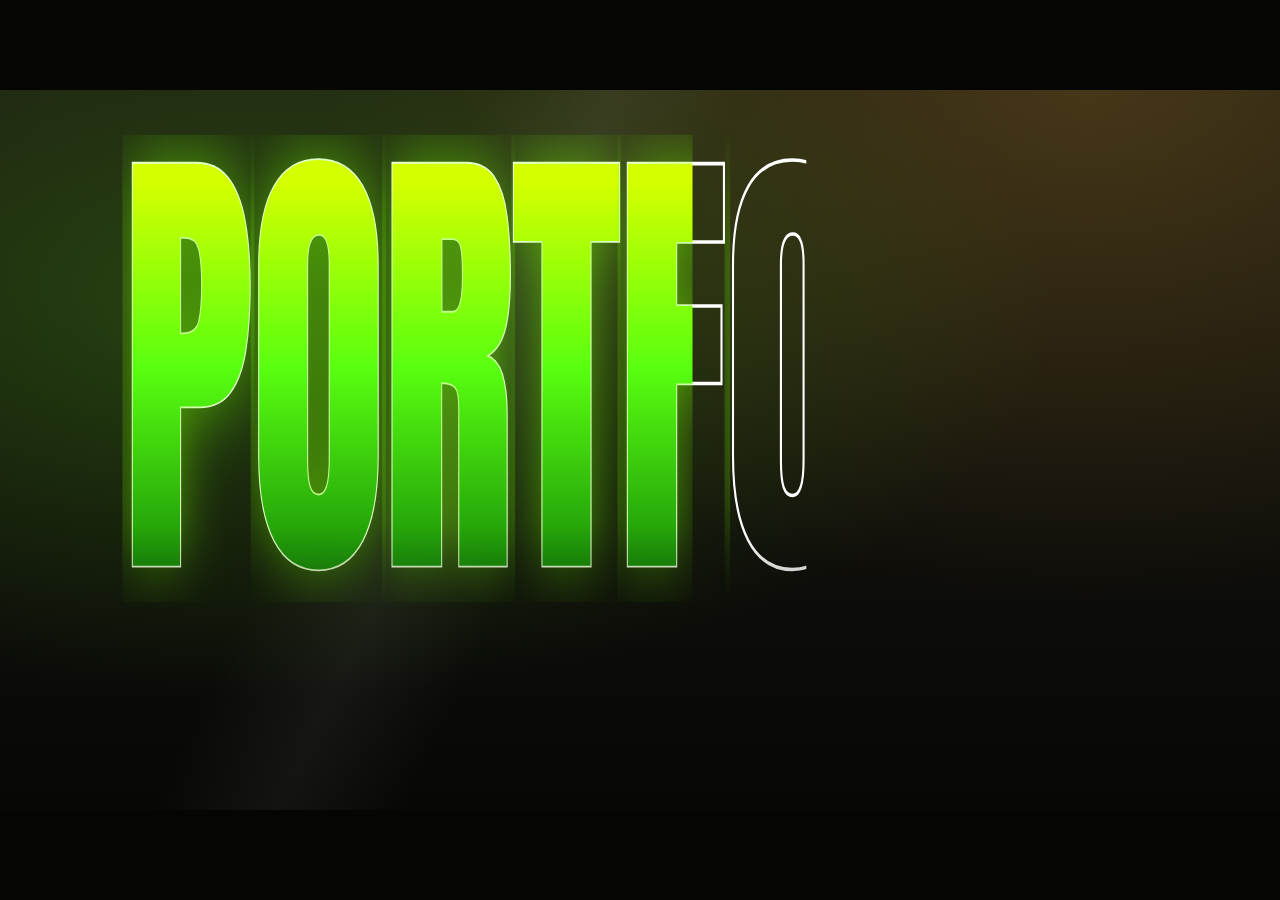
==== portfolio/index.html @ 60ff178d "Initial commit" ====
<!DOCTYPE html>
<html lang="en">
<head>
  <meta charset="UTF-8">
  <meta name="viewport" content="width=device-width, initial-scale=1">
  
  <!-- Primary SEO Meta Tags -->
  <title>Santhosh S | Video Editor &amp; Creative Content Creator</title>
  <meta name="title" content="Santhosh S | Video Editor &amp; Creative Content Creator">
  <meta name="description" content="Portfolio of Santhosh S — Professional Video Editor and Creative Content Creator with 2+ years experience specializing in cinematic wedding films, Instagram Reels, trailers, and event highlights.">
  <meta name="keywords" content="Santhosh S, Video Editor, Cinematic Wedding Films, Instagram Reels Editor, YouTube Shorts, Commercial Video Editing, Color Grading, DaVinci Resolve, Adobe Premiere Pro, After Effects, CapCut, Motion Graphics, Freelance Video Editor">
  <meta name="author" content="Santhosh S">
  <meta name="robots" content="index, follow, max-image-preview:large, max-snippet:-1, max-video-preview:-1">
  <meta name="theme-color" content="#b6ff00">
  <link rel="canonical" href="https://santhosh-editor.com/">

  <!-- Open Graph / Facebook / LinkedIn / WhatsApp -->
  <meta property="og:type" content="website">
  <meta property="og:url" content="https://santhosh-editor.com/">
  <meta property="og:title" content="Santhosh S | Video Editor &amp; Creative Content Creator">
  <meta property="og:description" content="Turning Ideas into Visual Stories. Cinematic wedding films, high-retention reels, and commercial video editing by Santhosh S.">
  <meta property="og:image" content="assets/person.png">
  <meta property="og:site_name" content="Santhosh S Portfolio">
  <meta property="og:locale" content="en_US">

  <!-- Twitter Card / X -->
  <meta name="twitter:card" content="summary_large_image">
  <meta name="twitter:url" content="https://santhosh-editor.com/">
  <meta name="twitter:title" content="Santhosh S | Video Editor &amp; Creative Content Creator">
  <meta name="twitter:description" content="Turning Ideas into Visual Stories. Cinematic wedding films, Instagram reels, and commercial video editing.">
  <meta name="twitter:image" content="assets/person.png">

  <!-- AI & Generative Search Readiness (GEO/AEO) -->
  <link rel="help" href="llms.txt" type="text/plain" title="LLM Information">

  <!-- Performance & Resource Hints -->
  <link rel="preconnect" href="https://fonts.googleapis.com">
  <link rel="preconnect" href="https://fonts.gstatic.com" crossorigin>
  <link href="https://fonts.googleapis.com/css2?family=Anton&family=Caveat:wght@500&display=swap" rel="stylesheet">
  <link rel="stylesheet" href="style.css">

  <!-- Schema.org JSON-LD Structured Data (E-E-A-T & Google Rich Results) -->
  <script type="application/ld+json">
  {
    "@context": "https://schema.org",
    "@graph": [
      {
        "@type": "Person",
        "@id": "https://santhosh-editor.com/#person",
        "name": "Santhosh S",
        "jobTitle": "Video Editor & Creative Content Creator",
        "description": "Professional video editor with 2+ years experience in cinematic wedding films, Instagram reels, promotional videos, and trailers.",
        "image": "https://santhosh-editor.com/assets/person.png",
        "email": "sandyyluvx007@gmail.com",
        "telephone": "+919042483864",
        "sameAs": [
          "https://instagram.com/sandyy._luvx"
        ],
        "knowsAbout": [
          "Cinematic Wedding Film Editing",
          "Instagram Reels & YouTube Shorts",
          "Color Grading & LUTs",
          "Audio Syncing & Sound Design",
          "Motion Graphics & VFX",
          "Adobe Premiere Pro",
          "Adobe After Effects",
          "CapCut",
          "Canva"
        ]
      },
      {
        "@type": "WebSite",
        "@id": "https://santhosh-editor.com/#website",
        "url": "https://santhosh-editor.com/",
        "name": "Santhosh S Portfolio",
        "publisher": {
          "@id": "https://santhosh-editor.com/#person"
        }
      },
      {
        "@type": "ProfessionalService",
        "@id": "https://santhosh-editor.com/#service",
        "name": "Santhosh S Video Editing Services",
        "provider": {
          "@id": "https://santhosh-editor.com/#person"
        },
        "serviceType": "Video Post-Production & Content Creation",
        "areaServed": "Worldwide",
        "hasOfferCatalog": {
          "@type": "OfferCatalog",
          "name": "Video Editing Services",
          "itemListElement": [
            {
              "@type": "Offer",
              "itemOffered": {
                "@type": "Service",
                "name": "Cinematic Wedding Film Editing"
              }
            },
            {
              "@type": "Offer",
              "itemOffered": {
                "@type": "Service",
                "name": "Instagram Reels & YouTube Shorts Editing"
              }
            },
            {
              "@type": "Offer",
              "itemOffered": {
                "@type": "Service",
                "name": "Trailer & Promotional Video Editing"
              }
            },
            {
              "@type": "Offer",
              "itemOffered": {
                "@type": "Service",
                "name": "Color Grading & Sound Design"
              }
            }
          ]
        }
      }
    ]
  }
  </script>
</head>
<body>
<div id="viewport"><div id="stage"><div id="cam">
  <div class="bg"></div>
  <div id="flash"></div>
  <div id="title"><div id="tw"></div></div>
  <div class="tag" id="t1">Video Editor</div><div class="tag" id="t2">&amp;</div><div class="tag" id="t3">Content Creator</div>
  <img id="me" src="assets/person.png" onerror="this.onerror=null;this.src='assets/person.svg'" alt="Santhosh S - Professional Video Editor &amp; Creative Content Creator" width="440" height="560">
  <div id="hi"></div><div id="name"></div>
  <div id="card"><div id="cardTitle"></div><div id="paper"></div></div>
  <div id="badge"><b>3+<small>years</small></b><span>Experience</span></div>
  <ul id="skills"></ul>
</div></div></div>
<div id="wipe"></div><div id="wipe2"></div>
<section id="page2" class="pg dk" data-w="ABOUT"><div class="col"><h2>About <em>Me</em></h2><div id="jl"></div></div>
<div class="col"><h2>Editing <em>Works</em></h2><div id="wg"></div><button id="allWorks" class="cta">View All My Edits <span class="ar">&rarr;</span></button></div></section>
<div id="gal"><div class="gh"><h2>My <em>Edits</em></h2><button id="gx" aria-label="Close Gallery">&times;</button></div><div id="gg"></div></div>

<!-- Hire Me Booking Form Modal -->
<div id="hireModal" class="hm-modal" aria-hidden="true" role="dialog" aria-labelledby="hmTitle">
  <div class="hm-backdrop" id="hmBackdrop"></div>
  <div class="hm-dialog">
    <button class="hm-close" id="hmClose" type="button" aria-label="Close Modal">&times;</button>
    <div class="hm-head">
      <span class="hm-pill">Available for Projects</span>
      <h2 id="hmTitle">Hire <em>Me</em></h2>
      <p class="hm-sub">Let's turn your vision into compelling visuals. Share your project details below to connect on WhatsApp.</p>
    </div>
    <form id="hireForm" class="hm-form" novalidate>
      <div class="hm-row">
        <div class="hm-grp">
          <label for="hmName">Full Name <span class="req">*</span></label>
          <input type="text" id="hmName" name="name" placeholder="Your Name" required autocomplete="name">
          <small class="hm-msg">Please enter your name</small>
        </div>
        <div class="hm-grp">
          <label for="hmPhone">Mobile Number <span class="req">*</span></label>
          <input type="tel" id="hmPhone" name="phone" placeholder="10-digit mobile number" required autocomplete="tel">
          <small class="hm-msg">Valid 10-digit mobile required</small>
        </div>
      </div>

      <div class="hm-row">
        <div class="hm-grp">
          <label for="hmWork">Type of Work <span class="req">*</span></label>
          <div class="hm-sel-wrap">
            <select id="hmWork" name="work" required>
              <option value="" disabled selected>Select project type...</option>
              <option value="Wedding Films">Wedding Films</option>
              <option value="Pre-Wedding Shoot">Pre-Wedding Shoot</option>
              <option value="Birthday Events">Birthday Events</option>
              <option value="Baby Shower">Baby Shower</option>
              <option value="Instagram Reels">Instagram Reels</option>
              <option value="Promotional Videos">Promotional Videos</option>
              <option value="YouTube Videos">YouTube Videos</option>
              <option value="Cinematic Trailers">Cinematic Trailers</option>
              <option value="Other">Other</option>
            </select>
          </div>
          <small class="hm-msg">Please select a type of work</small>
        </div>
        <div class="hm-grp">
          <label for="hmDate">Preferred Date</label>
          <input type="date" id="hmDate" name="date">
        </div>
      </div>

      <div class="hm-grp">
        <label for="hmLocation">Location</label>
        <input type="text" id="hmLocation" name="location" placeholder="City / Event Venue / Remote">
      </div>

      <div class="hm-grp">
        <label for="hmDetails">Shoot / Project Details <span class="req">*</span></label>
        <textarea id="hmDetails" name="details" rows="3" placeholder="Describe your requirements, footage length, vision, deadline, etc." required></textarea>
        <small class="hm-msg">Please share some shoot / project details</small>
      </div>

      <div class="hm-grp">
        <label for="hmExtra">Additional Requirements <span class="opt">(Optional)</span></label>
        <textarea id="hmExtra" name="extra" rows="2" placeholder="Specific background music, references, tone, or notes..."></textarea>
      </div>

      <button type="submit" id="hmSubmit" class="hm-submit">
        <svg class="hm-wa-ico" viewBox="0 0 24 24" width="22" height="22" fill="currentColor">
          <path d="M12.04 2C6.58 2 2.13 6.45 2.13 11.91C2.13 13.66 2.59 15.36 3.45 16.86L2.05 22L7.3 20.62C8.75 21.41 10.38 21.83 12.04 21.83C17.5 21.83 21.95 17.38 21.95 11.92C21.95 9.27 20.92 6.78 19.05 4.91C17.18 3.03 14.69 2 12.04 2M12.05 3.67C14.25 3.67 16.31 4.53 17.87 6.09C19.42 7.65 20.28 9.72 20.28 11.92C20.28 16.46 16.58 20.15 12.04 20.15C10.56 20.15 9.11 19.76 7.85 19L7.55 18.83L4.43 19.65L5.26 16.61L5.06 16.29C4.24 14.99 3.81 13.47 3.81 11.91C3.81 7.37 7.5 3.67 12.05 3.67M9.53 7.35C9.33 7.35 9 7.42 8.72 7.73C8.44 8.04 7.65 8.78 7.65 10.27C7.65 11.76 8.74 13.2 8.89 13.4C9.05 13.61 11 16.78 14.03 17.95C16.39 18.87 16.87 18.68 17.38 18.64C17.89 18.59 19.01 17.97 19.24 17.32C19.48 16.66 19.48 16.1 19.41 15.98C19.34 15.87 19.16 15.8 18.89 15.66C18.62 15.53 17.29 14.87 17.04 14.78C16.8 14.69 16.62 14.64 16.44 14.91C16.26 15.19 15.75 15.79 15.6 15.96C15.44 16.13 15.29 16.15 15.02 16.02C14.75 15.88 13.88 15.6 12.85 14.68C12.04 13.96 11.5 13.07 11.34 12.8C11.19 12.53 11.32 12.38 11.46 12.24C11.58 12.12 11.73 11.92 11.87 11.76C12.01 11.6 12.06 11.49 12.15 11.31C12.24 11.12 12.19 10.96 12.13 10.82C12.06 10.69 11.55 9.44 11.34 8.92C11.13 8.42 10.92 8.49 10.76 8.48C10.61 8.48 10.43 8.47 10.25 8.47C10.07 8.47 9.77 8.54 9.53 7.8Z"/>
        </svg>
        <span>SEND ENQUIRY</span>
      </button>
    </form>
  </div>
</div>
<button id="arrow" title="Next"><span>&#8595;</span></button>
<div id="dots"><i class="on"></i><i></i></div>
<script src="https://cdnjs.cloudflare.com/ajax/libs/gsap/3.12.5/gsap.min.js"></script>
<script src="script.js"></script>
</body>
</html>
---- portfolio/style.css ----
* {
  margin: 0;
  padding: 0;
  box-sizing: border-box
}

html,
body {
  background: #050504;
  color: #fff;
  overflow-x: hidden
}

body.lock {
  overflow: hidden;
  height: 100vh
}

#viewport {
  position: fixed;
  inset: 0;
  overflow: hidden;
  background: #050504
}

#stage {
  position: absolute;
  left: 0;
  top: 0;
  width: 1280px;
  height: 720px;
  transform-origin: 0 0;
  overflow: hidden
}

#cam {
  position: absolute;
  inset: 0;
  transform-origin: 50% 50%
}

#cam>* {
  position: absolute
}

.bg {
  inset: 0;
  background:
    linear-gradient(115deg, transparent 30%, rgba(255, 255, 255, .05) 38%, transparent 46%),
    radial-gradient(ellipse at 20% 30%, rgba(70, 160, 20, .35), transparent 55%),
    radial-gradient(ellipse at 85% 0%, rgba(120, 90, 30, .45), transparent 50%),
    linear-gradient(#1c1a12, #070706)
}

#flash {
  inset: 0;
  background: #e3141b;
  opacity: 0
}

#title {
  left: 0;
  top: 0;
  width: 1280px;
  height: 720px;
  -webkit-mask-image: linear-gradient(#000 60%, transparent 93%);
  mask-image: linear-gradient(#000 60%, transparent 93%)
}

#tw {
  position: absolute;
  left: 0;
  width: 1280px;
  display: flex;
  justify-content: center;
  white-space: nowrap
}

.l {
  position: relative;
  font-family: Anton, Impact, sans-serif;
  font-weight: 400;
  line-height: 1;
  font-size: 200px;
  margin: 0 -2px;
  clip-path: inset(0 100% 0 0)
}

.l::before {
  content: attr(data-l);
  position: absolute;
  left: 0;
  top: 0;
  color: transparent;
  -webkit-text-stroke: 2px #fff
}

.l i {
  position: relative;
  font-style: normal;
  display: block;
  clip-path: inset(0 100% 0 0);
  background: linear-gradient(#d4ff00 10%, #58ff10 50%, #168a08 95%);
  -webkit-background-clip: text;
  background-clip: text;
  color: transparent;
  filter: drop-shadow(0 0 22px rgba(120, 255, 0, .55))
}

#shine {
  position: absolute;
  top: -20%;
  left: -30%;
  width: 120px;
  height: 140%;
  background: linear-gradient(90deg, transparent, rgba(255, 255, 255, .9), transparent);
  transform: skewX(-20deg);
  mix-blend-mode: overlay;
  pointer-events: none
}

.tag {
  font: 400 36px "Times New Roman", serif;
  color: #eee;
  top: 46px;
  opacity: 0
}

#t1 {
  left: 180px
}

#t2 {
  left: 620px
}

#t3 {
  left: 828px
}

#me {
  left: 461px;
  bottom: -4px;
  height: 500px;
  opacity: 0;
  -webkit-mask-image: linear-gradient(#000 80%, transparent 100%);
  mask-image: linear-gradient(#000 80%, transparent 100%)
}

#hi {
  left: 250px;
  top: 308px;
  font: 500 38px Caveat, cursive;
  color: #fff
}

#name {
  left: 108px;
  top: 352px;
  font: 400 54px "Times New Roman", serif;
  color: #eaff5e;
  white-space: nowrap
}

#card {
  left: 28px;
  top: 428px;
  width: 555px;
  height: 225px;
  border-radius: 16px;
  opacity: 0;
  background: linear-gradient(135deg, rgba(150, 255, 40, .55), rgba(90, 170, 20, .35));
  border: 2px solid rgba(190, 255, 80, .6);
  backdrop-filter: blur(8px);
  box-shadow: 0 0 30px rgba(120, 255, 0, .25)
}

#cardTitle {
  position: absolute;
  left: 62px;
  top: 22px;
  font: 400 28px "Times New Roman", serif;
  color: #fff
}

#paper {
  position: absolute;
  left: 24px;
  top: 66px;
  width: 436px;
  height: 136px;
  background: #fff;
  color: #111;
  padding: 6px 8px;
  font: 400 11.5px/1.35 "Times New Roman", serif;
  transform-origin: left;
  opacity: 0
}

#badge {
  left: 770px;
  top: 190px;
  width: 166px;
  height: 76px;
  border-radius: 16px;
  display: flex;
  align-items: center;
  gap: 14px;
  padding: 0 18px;
  opacity: 0;
  background: linear-gradient(100deg, #fff 50%, #b6ff00);
  color: #111;
  box-shadow: 0 0 30px rgba(150, 255, 0, .6);
  font: 400 18px "Times New Roman", serif
}

#badge b {
  font-weight: 400;
  font-size: 28px;
  line-height: .9;
  text-align: center;
  padding-right: 12px;
  border-right: 1px solid #999
}

#badge small {
  display: block;
  font-size: 13px
}

#skills {
  left: 942px;
  top: 408px;
  list-style: none
}

#skills li {
  display: flex;
  align-items: center;
  gap: 14px;
  height: 51px;
  font: 400 21px "Times New Roman", serif;
  color: #fff
}

#skills li s {
  text-decoration: none;
  font-size: 30px;
  color: var(--c);
  text-shadow: 0 0 14px var(--c);
  opacity: 0;
  transform: scale(0) rotate(-90deg)
}

#wipe,
#wipe2 {
  position: fixed;
  left: -50vw;
  top: 100vh;
  width: 200vw;
  height: 200vh;
  border-radius: 50%;
  background: #b6ff00;
  z-index: 7;
  pointer-events: none;
  display: none
}

#wipe2 {
  background: #f6f6f8
}

.pg {
  --ln: 1;
  position: fixed;
  inset: 0;
  z-index: 6;
  background: radial-gradient(ellipse at 15% 20%, rgba(90, 200, 20, .28), transparent 55%), radial-gradient(ellipse at 92% 0%, rgba(120, 90, 30, .35), transparent 50%), radial-gradient(ellipse at 80% 100%, rgba(60, 160, 20, .2), transparent 50%), linear-gradient(115deg, transparent 30%, rgba(255, 255, 255, .04) 38%, transparent 46%), var(--bg);
  color: var(--fg);
  --bg: #0a0c07;
  --fg: #fff;
  --mut: #c2cab0;
  --ac: #b6ff00;
  display: none;
  gap: 5vw;
  padding: 9vh 7vw 12vh;
  overflow-y: auto
}

.pg .col {
  flex: 1;
  min-width: 0
}

.pg h2 {
  font: 400 clamp(40px, 6vw, 86px)/1 Anton, sans-serif;
  text-transform: uppercase;
  margin-bottom: 4vh
}

.pg em {
  font-style: normal;
  color: var(--ac)
}

.tl {
  list-style: none;
  position: relative;
  padding-left: 36px
}

.tl::before {
  content: "";
  position: absolute;
  left: 8px;
  top: 6px;
  bottom: 6px;
  width: 3px;
  background: linear-gradient(#b6ff00, var(--ac));
  transform-origin: top;
  transform: scaleY(var(--ln, 1))
}

.tl li {
  position: relative;
  margin-bottom: 3.4vh
}

.tl li::before {
  content: "";
  position: absolute;
  left: -36px;
  top: 6px;
  width: 19px;
  height: 19px;
  border-radius: 50%;
  background: #b6ff00;
  box-shadow: 0 0 14px #7dff00
}

.tl b {
  font: 400 26px Anton, sans-serif;
  color: var(--ac)
}

.tl h3 {
  font: 400 24px "Times New Roman", serif
}

.tl p {
  font: 15px/1.5 "Times New Roman", serif;
  color: var(--mut);
  max-width: 440px
}

#wg {
  display: grid;
  grid-template-columns: 1fr 1fr;
  gap: 18px
}

#wg .card {
  aspect-ratio: 16/10
}

#arrow {
  position: fixed;
  left: 50%;
  bottom: 22px;
  margin-left: -28px;
  width: 56px;
  height: 56px;
  border-radius: 50%;
  border: 2px solid #b6ff00;
  background: rgba(0, 0, 0, .35);
  color: #b6ff00;
  font-size: 26px;
  cursor: pointer;
  z-index: 9;
  opacity: 0;
  backdrop-filter: blur(6px);
  animation: bob 1.6s ease-in-out infinite
}

body.lt #arrow {
  border-color: #111;
  color: #111;
  background: rgba(255, 255, 255, .7)
}

body.last #arrow span {
  display: inline-block;
  transform: rotate(180deg)
}

@keyframes bob {
  50% {
    translate: 0 -8px
  }
}

#dots {
  position: fixed;
  right: 22px;
  top: 50%;
  transform: translateY(-50%);
  z-index: 9;
  display: flex;
  flex-direction: column;
  gap: 12px;
  opacity: 0
}

#dots i {
  width: 11px;
  height: 11px;
  border-radius: 50%;
  border: 2px solid #b6ff00;
  cursor: pointer
}

#dots i.on {
  background: #b6ff00
}

body.lt #dots i {
  border-color: #111
}

body.lt #dots i.on {
  background: #111
}

@media(max-width:800px) {
  .pg {
    flex-direction: column
  }

  #wg {
    grid-template-columns: 1fr
  }
}

.pg.dk {
  --bg: #0a0c07;
  --fg: #fff;
  --mut: #aeb5a0;
  --ac: #b6ff00
}

.pg .col {
  display: flex;
  flex-direction: column
}

.g3,
.steps {
  display: grid;
  gap: 18px
}

.g3 {
  grid-template-columns: repeat(3, 1fr)
}

.steps {
  grid-template-columns: repeat(5, 1fr)
}

.box {
  padding: 22px;
  border-radius: 16px;
  border: 1px solid rgba(128, 128, 128, .3);
  background: rgba(128, 128, 128, .08);
  margin-bottom: 14px
}

.g3 .box,
.steps .box {
  margin: 0
}

.box h3 {
  font: 400 24px "Times New Roman", serif;
  margin: 8px 0
}

.box p {
  font: 15px/1.5 "Times New Roman", serif;
  color: var(--mut)
}

.box s {
  text-decoration: none;
  color: var(--ac);
  font-size: 28px
}

.box b {
  font: 400 50px Anton, sans-serif;
  color: var(--ac)
}

.q {
  font-style: italic;
  font-size: 18px !important
}

.stats {
  display: flex;
  gap: 4vw;
  margin-top: 4vh;
  flex-wrap: wrap
}

.stats div {
  font: 400 clamp(36px, 5vw, 64px) Anton, sans-serif;
  color: var(--ac)
}

.stats small {
  display: block;
  font: 16px "Times New Roman", serif;
  color: var(--mut)
}

.bar {
  margin-bottom: 18px;
  font: 19px "Times New Roman", serif
}

.bar u {
  display: block;
  height: 8px;
  border-radius: 8px;
  background: rgba(128, 128, 128, .25);
  margin-top: 6px;
  overflow: hidden
}

.bar i {
  display: block;
  height: 100%;
  background: linear-gradient(90deg, #b6ff00, var(--ac));
  transform-origin: left;
  border-radius: 8px
}

.chips {
  display: flex;
  flex-wrap: wrap;
  gap: 10px;
  margin-bottom: 4vh
}

.chips span {
  padding: 8px 16px;
  border-radius: 30px;
  border: 1px solid var(--ac);
  font: 17px "Times New Roman", serif
}

.big {
  font: 400 clamp(28px, 5vw, 64px) Anton, sans-serif;
  color: var(--ac);
  text-decoration: none;
  word-break: break-all;
  margin-bottom: 10px
}

.pg .info {
  font: 20px "Times New Roman", serif;
  color: var(--mut);
  margin-bottom: 4vh
}

.cta {
  display: inline-block;
  padding: 14px 28px;
  border-radius: 40px;
  background: #b6ff00;
  color: #111;
  font: 20px "Times New Roman", serif;
  text-decoration: none;
  margin: 0 12px 12px 0
}

.cta.o {
  background: none;
  color: var(--fg);
  border: 2px solid var(--ac)
}

@media(max-width:800px) {

  .g3,
  .steps {
    grid-template-columns: 1fr
  }
}

.ab {
  font: 19px/1.6 "Times New Roman", serif;
  color: var(--mut);
  margin-bottom: 16px;
  max-width: 560px
}

.ab b {
  color: var(--ac)
}

.box ul {
  list-style: none;
  margin-top: 12px
}

.sk {
  display: flex;
  gap: 10px;
  align-items: center;
  font: 16px/1.3 "Times New Roman", serif;
  margin: 9px 0
}

.sk span {
  font-size: 20px;
  width: 26px;
  text-align: center
}

.logos {
  display: grid;
  grid-template-columns: repeat(2, 1fr);
  gap: 20px
}

.logos .box {
  margin: 0;
  text-align: center;
  padding: 26px 16px;
  display: flex;
  flex-direction: column;
  align-items: center;
  justify-content: center;
  aspect-ratio: 1/1
}

.logos .box h3 {
  font: 400 18px "Times New Roman", serif;
  margin: 12px 0 0;
  color: #f2f5ea
}

.logo svg {
  width: 86px;
  height: 86px;
  filter: drop-shadow(0 8px 18px rgba(0, 0, 0, .3))
}

.role {
  font: 400 30px "Times New Roman", serif;
  color: var(--ac);
  margin-bottom: 2vh
}

.pts {
  list-style: none
}

.pts li {
  font: 17px/1.5 "Times New Roman", serif
}

.steps {
  grid-template-columns: repeat(auto-fit, minmax(210px, 1fr))
}

.pg .info {
  max-width: 760px
}

.pg h2.tagh {
  font-size: clamp(28px, 4vw, 56px);
  margin: 2vh 0 0
}

.cta {
  align-self: flex-start
}

button.cta {
  border: 0;
  cursor: pointer;
  margin-top: 3vh
}

.sg {
  font: 400 22px Anton, sans-serif;
  letter-spacing: 1px;
  color: var(--ac);
  margin: 1.4vh 0 0.8vh;
  display: flex;
  align-items: center;
  gap: 10px;
  text-shadow: 0 0 14px rgba(182, 255, 0, .35)
}

.sg .sgi {
  font-size: 22px
}

.skills-wrap {
  display: flex;
  flex-direction: column;
  gap: 1.6vh
}

.skill-group {
  position: relative
}

.chips.sm {
  display: flex;
  flex-wrap: wrap;
  gap: 8px 10px;
  margin-bottom: 1.5vh
}

.chips.sm span {
  display: inline-flex;
  align-items: center;
  gap: 7px;
  font-size: 13.5px;
  font-family: "Times New Roman", serif;
  padding: 6px 14px;
  border-radius: 22px;
  border: 1px solid rgba(182, 255, 0, .35);
  background: rgba(182, 255, 0, .08);
  color: #f4fae6;
  backdrop-filter: blur(6px);
  box-shadow: 0 2px 8px rgba(0, 0, 0, .25);
  transition: all .25s ease;
  line-height: 1.2;
  white-space: nowrap
}

.chips.sm span:hover {
  background: #b6ff00;
  color: #050504;
  border-color: #b6ff00;
  box-shadow: 0 0 18px rgba(182, 255, 0, .7);
  transform: translateY(-2px)
}

.chips.sm span .ci {
  font-style: normal;
  font-size: 14px
}

.logo img {
  width: 96px;
  height: 96px;
  object-fit: contain
}

.logos .box {
  padding: 24px 16px
}

.pl {
  list-style: none
}

.pl li {
  position: relative;
  padding-left: 20px;
  font: 15px/1.45 "Times New Roman", serif;
  margin: 7px 0
}

.pl li::before {
  content: "✦";
  position: absolute;
  left: 0;
  color: var(--ac)
}

.ap {
  display: flex;
  gap: 16px;
  align-items: center;
  padding: 14px 18px
}

.ap b {
  font-size: 36px
}

.ap h3 {
  margin: 0;
  font-size: 20px
}

.ap p {
  font-size: 14px
}

.tight {
  gap: 3vw;
  padding: 7vh 5vw 11vh
}

.tight h2 {
  font-size: clamp(28px, 3.3vw, 50px);
  margin-bottom: 2.5vh
}

.tight .big {
  font-size: clamp(18px, 2.2vw, 30px)
}

.tight .info {
  font-size: 16px;
  margin-bottom: 2vh
}

.tight .cta {
  padding: 10px 18px;
  font-size: 17px;
  margin: 0 8px 8px 0
}

.tight .stats {
  margin-top: 1vh
}

.tg {
  font: 400 24px Anton, sans-serif;
  color: var(--ac);
  margin-top: 1vh
}

/* ==========================================================================
   MY EDITS OVERLAY GALLERY (#gal)
   ========================================================================== */
#gal {
  position: fixed;
  inset: 0;
  z-index: 20;
  background: radial-gradient(ellipse at 20% 10%, rgba(90, 200, 20, .22), transparent 55%), rgba(8, 10, 6, .98);
  color: #fff;
  display: none;
  overflow-y: auto;
  padding: 6vh 6vw
}

#gal .gh {
  display: flex;
  align-items: center;
  justify-content: space-between;
  margin-bottom: 4vh;
  max-width: 1380px;
  margin-left: auto;
  margin-right: auto;
  width: 100%
}

#gal h2 {
  font: 400 clamp(36px, 5vw, 64px) Anton, sans-serif;
  text-transform: uppercase;
  margin: 0
}

#gal em {
  font-style: normal;
  color: #b6ff00
}

#gx {
  width: 48px;
  height: 48px;
  border-radius: 50%;
  border: 2px solid #b6ff00;
  background: none;
  color: #b6ff00;
  font-size: 24px;
  cursor: pointer;
  transition: .3s;
  display: grid;
  place-items: center;
  line-height: 1
}

#gx:hover {
  transform: rotate(90deg);
  background: #b6ff00;
  color: #111;
  box-shadow: 0 0 20px #b6ff00
}

/* Balanced 4-Column Grid on Desktop */
#gg {
  display: grid;
  grid-template-columns: repeat(4, 1fr);
  gap: 22px;
  align-items: start;
  max-width: 1380px;
  margin: 0 auto
}

@media(max-width:1100px) {
  #gg {
    grid-template-columns: repeat(2, 1fr);
    gap: 18px
  }
}

@media(max-width:640px) {
  #gg {
    grid-template-columns: 1fr;
    gap: 18px
  }
}

.gal-sec-title {
  grid-column: 1/-1;
  font: 400 22px Anton, sans-serif;
  color: var(--ac);
  letter-spacing: 1.5px;
  text-transform: uppercase;
  margin: 24px 0 6px;
  display: flex;
  align-items: center;
  gap: 12px;
  opacity: .95;
  text-shadow: 0 0 14px rgba(182, 255, 0, .35)
}

.gal-sec-title:first-child {
  margin-top: 0
}

.gal-sec-title::after {
  content: "";
  flex: 1;
  height: 1px;
  background: linear-gradient(90deg, rgba(182, 255, 0, .45), transparent 80%)
}

/* Modern Gallery Cards */
.card {
  position: relative;
  border-radius: 18px;
  overflow: hidden;
  background: #0d1109;
  cursor: pointer;
  box-shadow: 0 10px 30px rgba(0, 0, 0, .4);
  border: 1px solid rgba(190, 255, 80, .35);
  transition: transform .35s ease, box-shadow .35s ease, border-color .35s ease;
  display: flex;
  flex-direction: column
}

.card:hover {
  transform: translateY(-5px);
  border-color: #b6ff00;
  box-shadow: 0 16px 40px rgba(0, 0, 0, .6), 0 0 32px rgba(182, 255, 0, .35)
}

.card::after {
  display: none !important
}

/* Portrait Cards: 9:16 aspect ratio, span 1 on desktop (4 columns) */
#gal .card.orientation-portrait,
#gal .card.v {
  grid-column: span 1;
  aspect-ratio: 9/16;
  min-height: 420px;
}

/* Landscape Cards: 16:9 aspect ratio, span 2 on desktop (4 columns) */
#gal .card.orientation-landscape,
#gal .card.h {
  grid-column: span 2;
  aspect-ratio: 16/9;
  min-height: 240px;
}

/* Square Cards: 1:1 aspect ratio, span 1 */
#gal .card.orientation-square,
#gal .card.sq {
  grid-column: span 1;
  aspect-ratio: 1/1;
}

/* Tablet adjustments */
@media(max-width:1100px) {

  #gal .card.orientation-portrait,
  #gal .card.v {
    grid-column: span 1;
    min-height: 360px
  }

  #gal .card.orientation-landscape,
  #gal .card.h {
    grid-column: span 2;
    min-height: 260px
  }
}

/* Mobile adjustments */
@media(max-width:640px) {

  #gal .card.orientation-portrait,
  #gal .card.v {
    grid-column: span 1;
    width: 100%;
    max-width: 360px;
    margin: 0 auto;
    min-height: 480px
  }

  #gal .card.orientation-landscape,
  #gal .card.h {
    grid-column: span 1;
    width: 100%;
    min-height: 220px
  }
}

/* Media inside cards */
.card video {
  width: 100%;
  height: 100%;
  object-fit: cover;
  background: #000;
  display: block
}

.card.on video {
  object-fit: contain
}

.card iframe {
  position: absolute;
  inset: 0;
  width: 100%;
  height: 100%;
  border: 0
}

.card img {
  width: 100%;
  height: 100%;
  object-fit: cover;
  display: block
}

.card .ph {
  position: absolute;
  inset: 0;
  display: flex;
  flex-direction: column;
  align-items: center;
  justify-content: center;
  color: #b6ff00;
  font: 16px "Times New Roman", serif;
  text-align: center;
  padding: 16px;
  background: radial-gradient(ellipse at center, rgba(182, 255, 0, .12), transparent 70%), #0e130a
}

.card .ph small {
  color: #aeb5a0;
  margin-top: 6px;
  font-size: 13px
}

/* Play button overlay */
.card .play-btn {
  position: absolute;
  top: 50%;
  left: 50%;
  transform: translate(-50%, -50%);
  width: 54px;
  height: 54px;
  border-radius: 50%;
  background: rgba(8, 10, 6, .7);
  border: 2px solid #b6ff00;
  display: flex;
  align-items: center;
  justify-content: center;
  box-shadow: 0 0 20px rgba(182, 255, 0, .45);
  backdrop-filter: blur(6px);
  transition: all .3s ease;
  pointer-events: none;
  z-index: 3
}

.card .play-btn svg {
  width: 22px;
  height: 22px;
  fill: #b6ff00;
  margin-left: 2px
}

.card:hover .play-btn {
  transform: translate(-50%, -50%) scale(1.15);
  background: #b6ff00;
  box-shadow: 0 0 30px rgba(182, 255, 0, .85)
}

.card:hover .play-btn svg {
  fill: #080a06
}

.card.on .play-btn {
  display: none !important
}

/* Orientation pill tag */
.card .orient-tag {
  position: absolute;
  top: 12px;
  right: 12px;
  padding: 5px 11px;
  border-radius: 20px;
  background: rgba(8, 10, 6, .75);
  border: 1px solid rgba(182, 255, 0, .4);
  color: #b6ff00;
  font: 400 11.5px/1 Anton, sans-serif;
  letter-spacing: 1px;
  text-transform: uppercase;
  z-index: 3;
  backdrop-filter: blur(6px);
  box-shadow: 0 2px 8px rgba(0, 0, 0, .5);
  pointer-events: none
}

.card.on .orient-tag {
  opacity: .4
}

/* Figcaption */
.card figcaption {
  position: absolute;
  left: 0;
  right: 0;
  bottom: 0;
  padding: 36px 14px 12px;
  color: #fff;
  font: 400 16.5px/1.3 "Times New Roman", serif;
  background: linear-gradient(to top, rgba(0, 0, 0, .9) 0%, rgba(0, 0, 0, .45) 60%, transparent 100%);
  z-index: 3;
  pointer-events: none;
  text-shadow: 0 2px 8px rgba(0, 0, 0, .85)
}

/* ===== Neon atmosphere ===== */
.pg::before {
  content: "";
  position: fixed;
  width: 46vw;
  height: 46vw;
  left: -12vw;
  top: -14vw;
  border-radius: 50%;
  background: radial-gradient(circle, rgba(120, 255, 0, .3), transparent 65%);
  filter: blur(40px);
  animation: drift 9s ease-in-out infinite alternate;
  pointer-events: none;
  z-index: 0
}

.pg::after {
  content: attr(data-w);
  position: fixed;
  right: -2vw;
  bottom: -6vw;
  font: 400 28vw/1 Anton, sans-serif;
  color: transparent;
  -webkit-text-stroke: 2px rgba(182, 255, 0, .1);
  pointer-events: none;
  z-index: 0
}

@keyframes drift {
  to {
    transform: translate(12vw, 10vw) scale(1.2)
  }
}

.pg .col {
  position: relative;
  z-index: 1
}

.pg h2 {
  color: #fff;
  text-shadow: 0 0 26px rgba(120, 255, 0, .3)
}

.pg h2 em,
#gal h2 em {
  background: linear-gradient(#d4ff00, #58ff10 60%, #168a08);
  -webkit-background-clip: text;
  background-clip: text;
  color: transparent;
  filter: drop-shadow(0 0 16px rgba(120, 255, 0, .65))
}

.box {
  background: linear-gradient(135deg, rgba(150, 255, 40, .16), rgba(90, 170, 20, .05));
  border: 1px solid rgba(190, 255, 80, .35);
  backdrop-filter: blur(8px);
  box-shadow: 0 0 24px rgba(120, 255, 0, .12);
  transition: box-shadow .35s, border-color .35s
}

.box:hover {
  box-shadow: 0 0 38px rgba(150, 255, 0, .45);
  border-color: #b6ff00
}

.chips span {
  background: rgba(182, 255, 0, .08);
  transition: .3s
}

.chips span:hover {
  background: #b6ff00;
  color: #111;
  box-shadow: 0 0 18px #b6ff00
}

.stats div,
.box b,
.tg,
.role {
  text-shadow: 0 0 22px rgba(120, 255, 0, .6)
}

.logo svg,
.logo img {
  animation: float 3s ease-in-out infinite
}

.logos .box:nth-child(2) svg,
.logos .box:nth-child(2) img {
  animation-delay: .5s
}

.logos .box:nth-child(3) svg,
.logos .box:nth-child(3) img {
  animation-delay: 1s
}

.logos .box:nth-child(4) svg,
.logos .box:nth-child(4) img {
  animation-delay: 1.5s
}

@keyframes float {
  50% {
    translate: 0 -8px
  }
}

.ph b {
  color: #b6ff00
}

/* View All My Edits button */
#allWorks {
  position: relative;
  overflow: hidden;
  animation: pulse 2s ease-in-out infinite;
  transition: scale .3s, translate .3s, box-shadow .3s
}

#allWorks::after {
  content: "";
  position: absolute;
  top: 0;
  left: -60%;
  width: 40%;
  height: 100%;
  background: linear-gradient(90deg, transparent, rgba(255, 255, 255, .75), transparent);
  transform: skewX(-20deg);
  animation: sheen 2.6s infinite
}

#allWorks:hover {
  scale: 1.06;
  translate: 0 -4px;
  box-shadow: 0 0 36px #b6ff00;
  animation-play-state: paused
}

#allWorks .ar {
  display: inline-block;
  animation: nudge 1.2s ease-in-out infinite
}

@keyframes pulse {

  0%,
  100% {
    box-shadow: 0 0 0 0 rgba(182, 255, 0, .55)
  }

  50% {
    box-shadow: 0 0 0 16px rgba(182, 255, 0, 0)
  }
}

@keyframes sheen {
  0% {
    left: -60%
  }

  60%,
  100% {
    left: 130%
  }
}

@keyframes nudge {
  50% {
    translate: 7px 0
  }
}

/* ==========================================================================
   HIRE ME BOOKING FORM MODAL
   ========================================================================== */
.hm-modal {
  position: fixed;
  inset: 0;
  z-index: 99999;
  display: flex;
  align-items: center;
  justify-content: center;
  padding: 20px;
  opacity: 0;
  visibility: hidden;
  pointer-events: none;
  transition: opacity 0.3s ease, visibility 0.3s ease;
}

.hm-modal.active {
  opacity: 1;
  visibility: visible;
  pointer-events: auto;
}

.hm-backdrop {
  position: absolute;
  inset: 0;
  background: rgba(4, 8, 3, 0.85);
  backdrop-filter: blur(14px);
  -webkit-backdrop-filter: blur(14px);
}

.hm-dialog {
  position: relative;
  width: 100%;
  max-width: 620px;
  max-height: 90vh;
  overflow-y: auto;
  overscroll-behavior: contain;
  background: linear-gradient(145deg, rgba(16, 22, 12, 0.96), rgba(8, 12, 6, 0.98));
  border: 1.5px solid rgba(182, 255, 0, 0.35);
  box-shadow: 0 25px 60px rgba(0, 0, 0, 0.85), 0 0 45px rgba(182, 255, 0, 0.18);
  border-radius: 24px;
  padding: 32px 32px 28px;
  color: #fff;
  z-index: 1;
}

.hm-dialog::-webkit-scrollbar {
  width: 6px;
}

.hm-dialog::-webkit-scrollbar-track {
  background: rgba(0, 0, 0, 0.2);
  border-radius: 6px;
}

.hm-dialog::-webkit-scrollbar-thumb {
  background: rgba(182, 255, 0, 0.4);
  border-radius: 6px;
}

.hm-dialog::-webkit-scrollbar-thumb:hover {
  background: #b6ff00;
}

.hm-close {
  position: absolute;
  top: 18px;
  right: 20px;
  width: 38px;
  height: 38px;
  background: rgba(255, 255, 255, 0.06);
  border: 1px solid rgba(182, 255, 0, 0.3);
  border-radius: 50%;
  color: #fff;
  font-size: 26px;
  line-height: 1;
  cursor: pointer;
  display: flex;
  align-items: center;
  justify-content: center;
  transition: all 0.25s ease;
}

.hm-close:hover {
  background: #b6ff00;
  color: #0b0f08;
  border-color: #b6ff00;
  transform: rotate(90deg) scale(1.08);
  box-shadow: 0 0 18px rgba(182, 255, 0, 0.6);
}

.hm-head {
  margin-bottom: 22px;
  padding-right: 40px;
}

.hm-pill {
  display: inline-flex;
  align-items: center;
  gap: 6px;
  font-size: 11px;
  letter-spacing: 1.5px;
  text-transform: uppercase;
  color: #b6ff00;
  background: rgba(182, 255, 0, 0.12);
  border: 1px solid rgba(182, 255, 0, 0.3);
  padding: 4px 12px;
  border-radius: 20px;
  font-weight: 600;
  margin-bottom: 10px;
}

.hm-pill::before {
  content: "";
  width: 7px;
  height: 7px;
  border-radius: 50%;
  background: #b6ff00;
  box-shadow: 0 0 8px #b6ff00;
  animation: hmBlink 1.6s infinite ease-in-out;
}

@keyframes hmBlink {
  0%, 100% { opacity: 1; transform: scale(1); }
  50% { opacity: 0.3; transform: scale(0.7); }
}

.hm-head h2 {
  font: 400 34px Anton, sans-serif;
  color: #fff;
  letter-spacing: 1px;
  line-height: 1.15;
  margin: 0 0 8px;
}

.hm-head h2 em {
  color: #b6ff00;
  font-style: normal;
  text-shadow: 0 0 20px rgba(182, 255, 0, 0.45);
}

.hm-sub {
  font-size: 14px;
  color: rgba(255, 255, 255, 0.7);
  line-height: 1.45;
  margin: 0;
}

.hm-form {
  display: flex;
  flex-direction: column;
  gap: 16px;
}

.hm-row {
  display: grid;
  grid-template-columns: 1fr 1fr;
  gap: 16px;
}

.hm-grp {
  display: flex;
  flex-direction: column;
  gap: 6px;
  position: relative;
}

.hm-grp label {
  font-size: 13px;
  font-weight: 500;
  letter-spacing: 0.4px;
  color: rgba(255, 255, 255, 0.9);
}

.hm-grp label .req {
  color: #b6ff00;
  font-weight: bold;
}

.hm-grp label .opt {
  color: rgba(255, 255, 255, 0.45);
  font-size: 12px;
  font-weight: normal;
}

.hm-grp input,
.hm-grp select,
.hm-grp textarea {
  width: 100%;
  background: rgba(255, 255, 255, 0.04);
  border: 1px solid rgba(182, 255, 0, 0.22);
  border-radius: 12px;
  padding: 12px 14px;
  color: #fff;
  font-size: 14px;
  font-family: inherit;
  transition: all 0.25s ease;
  box-sizing: border-box;
}

.hm-grp input:focus,
.hm-grp select:focus,
.hm-grp textarea:focus {
  outline: none;
  border-color: #b6ff00;
  background: rgba(182, 255, 0, 0.05);
  box-shadow: 0 0 16px rgba(182, 255, 0, 0.35);
}

.hm-grp input::placeholder,
.hm-grp textarea::placeholder {
  color: rgba(255, 255, 255, 0.32);
}

.hm-sel-wrap {
  position: relative;
}

.hm-sel-wrap::after {
  content: "▾";
  position: absolute;
  right: 14px;
  top: 50%;
  transform: translateY(-50%);
  color: #b6ff00;
  font-size: 14px;
  pointer-events: none;
}

.hm-grp select {
  appearance: none;
  -webkit-appearance: none;
  padding-right: 36px;
  cursor: pointer;
}

.hm-grp select option {
  background: #0f160b;
  color: #fff;
  padding: 8px;
}

.hm-grp textarea {
  resize: vertical;
  min-height: 70px;
}

.hm-grp input[type="date"] {
  color-scheme: dark;
}

.hm-msg {
  display: none;
  font-size: 11px;
  color: #ff5252;
  margin-top: 2px;
}

.hm-grp.has-error input,
.hm-grp.has-error select,
.hm-grp.has-error textarea {
  border-color: #ff5252 !important;
  box-shadow: 0 0 12px rgba(255, 82, 82, 0.4) !important;
  background: rgba(255, 82, 82, 0.06);
}

.hm-grp.has-error .hm-msg {
  display: block;
}

.hm-submit {
  display: flex;
  align-items: center;
  justify-content: center;
  gap: 10px;
  background: #b6ff00;
  color: #0c1008;
  font-family: Anton, sans-serif;
  font-size: 18px;
  letter-spacing: 1.2px;
  padding: 15px 28px;
  border-radius: 40px;
  border: none;
  cursor: pointer;
  margin-top: 8px;
  transition: all 0.3s ease;
  box-shadow: 0 0 24px rgba(182, 255, 0, 0.45);
}

.hm-submit:hover {
  background: #caff33;
  transform: translateY(-2px);
  box-shadow: 0 0 40px rgba(182, 255, 0, 0.85);
}

.hm-submit:active {
  transform: translateY(0);
}

.hm-wa-ico {
  fill: currentColor;
  flex-shrink: 0;
}

@media (max-width: 640px) {
  .hm-dialog {
    padding: 24px 20px 20px;
    border-radius: 18px;
  }
  .hm-row {
    grid-template-columns: 1fr;
    gap: 14px;
  }
  .hm-head h2 {
    font-size: 28px;
  }
  .hm-submit {
    font-size: 16px;
    padding: 13px 20px;
  }
}

/* ==========================================================================
   HIRE ME BOOKING FORM MODAL
   ========================================================================== */
.hm-modal {
  position: fixed;
  inset: 0;
  z-index: 99999;
  display: flex;
  align-items: center;
  justify-content: center;
  padding: 20px;
  opacity: 0;
  visibility: hidden;
  pointer-events: none;
  transition: opacity 0.3s ease, visibility 0.3s ease;
}

.hm-modal.active {
  opacity: 1;
  visibility: visible;
  pointer-events: auto;
}

.hm-backdrop {
  position: absolute;
  inset: 0;
  background: rgba(4, 8, 3, 0.85);
  backdrop-filter: blur(14px);
  -webkit-backdrop-filter: blur(14px);
}

.hm-dialog {
  position: relative;
  width: 100%;
  max-width: 620px;
  max-height: 90vh;
  overflow-y: auto;
  overscroll-behavior: contain;
  background: linear-gradient(145deg, rgba(16, 22, 12, 0.96), rgba(8, 12, 6, 0.98));
  border: 1.5px solid rgba(182, 255, 0, 0.35);
  box-shadow: 0 25px 60px rgba(0, 0, 0, 0.85), 0 0 45px rgba(182, 255, 0, 0.18);
  border-radius: 24px;
  padding: 32px 32px 28px;
  color: #fff;
  z-index: 1;
}

.hm-dialog::-webkit-scrollbar {
  width: 6px;
}

.hm-dialog::-webkit-scrollbar-track {
  background: rgba(0, 0, 0, 0.2);
  border-radius: 6px;
}

.hm-dialog::-webkit-scrollbar-thumb {
  background: rgba(182, 255, 0, 0.4);
  border-radius: 6px;
}

.hm-dialog::-webkit-scrollbar-thumb:hover {
  background: #b6ff00;
}

.hm-close {
  position: absolute;
  top: 18px;
  right: 20px;
  width: 38px;
  height: 38px;
  background: rgba(255, 255, 255, 0.06);
  border: 1px solid rgba(182, 255, 0, 0.3);
  border-radius: 50%;
  color: #fff;
  font-size: 26px;
  line-height: 1;
  cursor: pointer;
  display: flex;
  align-items: center;
  justify-content: center;
  transition: all 0.25s ease;
}

.hm-close:hover {
  background: #b6ff00;
  color: #0b0f08;
  border-color: #b6ff00;
  transform: rotate(90deg) scale(1.08);
  box-shadow: 0 0 18px rgba(182, 255, 0, 0.6);
}

.hm-head {
  margin-bottom: 22px;
  padding-right: 40px;
}

.hm-pill {
  display: inline-flex;
  align-items: center;
  gap: 6px;
  font-size: 11px;
  letter-spacing: 1.5px;
  text-transform: uppercase;
  color: #b6ff00;
  background: rgba(182, 255, 0, 0.12);
  border: 1px solid rgba(182, 255, 0, 0.3);
  padding: 4px 12px;
  border-radius: 20px;
  font-weight: 600;
  margin-bottom: 10px;
}

.hm-pill::before {
  content: "";
  width: 7px;
  height: 7px;
  border-radius: 50%;
  background: #b6ff00;
  box-shadow: 0 0 8px #b6ff00;
  animation: hmBlink 1.6s infinite ease-in-out;
}

@keyframes hmBlink {
  0%, 100% { opacity: 1; transform: scale(1); }
  50% { opacity: 0.3; transform: scale(0.7); }
}

.hm-head h2 {
  font: 400 34px Anton, sans-serif;
  color: #fff;
  letter-spacing: 1px;
  line-height: 1.15;
  margin: 0 0 8px;
}

.hm-head h2 em {
  color: #b6ff00;
  font-style: normal;
  text-shadow: 0 0 20px rgba(182, 255, 0, 0.45);
}

.hm-sub {
  font-size: 14px;
  color: rgba(255, 255, 255, 0.7);
  line-height: 1.45;
  margin: 0;
}

.hm-form {
  display: flex;
  flex-direction: column;
  gap: 16px;
}

.hm-row {
  display: grid;
  grid-template-columns: 1fr 1fr;
  gap: 16px;
}

.hm-grp {
  display: flex;
  flex-direction: column;
  gap: 6px;
  position: relative;
}

.hm-grp label {
  font-size: 13px;
  font-weight: 500;
  letter-spacing: 0.4px;
  color: rgba(255, 255, 255, 0.9);
}

.hm-grp label .req {
  color: #b6ff00;
  font-weight: bold;
}

.hm-grp label .opt {
  color: rgba(255, 255, 255, 0.45);
  font-size: 12px;
  font-weight: normal;
}

.hm-grp input,
.hm-grp select,
.hm-grp textarea {
  width: 100%;
  background: rgba(255, 255, 255, 0.04);
  border: 1px solid rgba(182, 255, 0, 0.22);
  border-radius: 12px;
  padding: 12px 14px;
  color: #fff;
  font-size: 14px;
  font-family: inherit;
  transition: all 0.25s ease;
  box-sizing: border-box;
}

.hm-grp input:focus,
.hm-grp select:focus,
.hm-grp textarea:focus {
  outline: none;
  border-color: #b6ff00;
  background: rgba(182, 255, 0, 0.05);
  box-shadow: 0 0 16px rgba(182, 255, 0, 0.35);
}

.hm-grp input::placeholder,
.hm-grp textarea::placeholder {
  color: rgba(255, 255, 255, 0.32);
}

.hm-sel-wrap {
  position: relative;
}

.hm-sel-wrap::after {
  content: "▾";
  position: absolute;
  right: 14px;
  top: 50%;
  transform: translateY(-50%);
  color: #b6ff00;
  font-size: 14px;
  pointer-events: none;
}

.hm-grp select {
  appearance: none;
  -webkit-appearance: none;
  padding-right: 36px;
  cursor: pointer;
}

.hm-grp select option {
  background: #0f160b;
  color: #fff;
  padding: 8px;
}

.hm-grp textarea {
  resize: vertical;
  min-height: 70px;
}

.hm-grp input[type="date"] {
  color-scheme: dark;
}

.hm-msg {
  display: none;
  font-size: 11px;
  color: #ff5252;
  margin-top: 2px;
}

.hm-grp.has-error input,
.hm-grp.has-error select,
.hm-grp.has-error textarea {
  border-color: #ff5252 !important;
  box-shadow: 0 0 12px rgba(255, 82, 82, 0.4) !important;
  background: rgba(255, 82, 82, 0.06);
}

.hm-grp.has-error .hm-msg {
  display: block;
}

.hm-submit {
  display: flex;
  align-items: center;
  justify-content: center;
  gap: 10px;
  background: #b6ff00;
  color: #0c1008;
  font-family: Anton, sans-serif;
  font-size: 18px;
  letter-spacing: 1.2px;
  padding: 15px 28px;
  border-radius: 40px;
  border: none;
  cursor: pointer;
  margin-top: 8px;
  transition: all 0.3s ease;
  box-shadow: 0 0 24px rgba(182, 255, 0, 0.45);
}

.hm-submit:hover {
  background: #caff33;
  transform: translateY(-2px);
  box-shadow: 0 0 40px rgba(182, 255, 0, 0.85);
}

.hm-submit:active {
  transform: translateY(0);
}

.hm-wa-ico {
  fill: currentColor;
  flex-shrink: 0;
}

@media (max-width: 640px) {
  .hm-dialog {
    padding: 24px 20px 20px;
    border-radius: 18px;
  }
  .hm-row {
    grid-template-columns: 1fr;
    gap: 14px;
  }
  .hm-head h2 {
    font-size: 28px;
  }
  .hm-submit {
    font-size: 16px;
    padding: 13px 20px;
  }
}
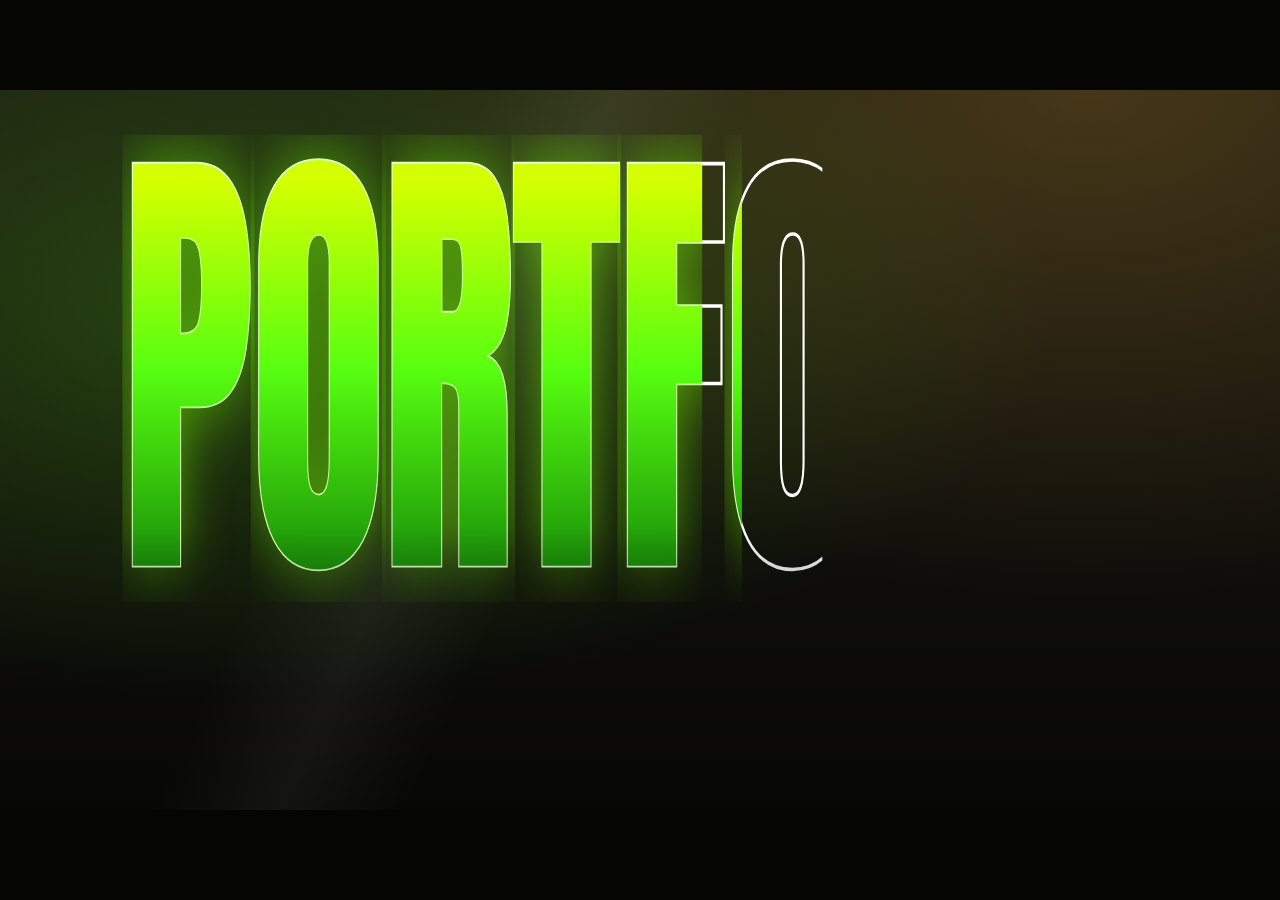
==== commit 5a906e9a: "Updated portfolio without video files" ====
--- a/portfolio/index.html
+++ b/portfolio/index.html
@@ -131,7 +131,7 @@
   <div id="flash"></div>
   <div id="title"><div id="tw"></div></div>
   <div class="tag" id="t1">Video Editor</div><div class="tag" id="t2">&amp;</div><div class="tag" id="t3">Content Creator</div>
-  <img id="me" src="assets/person.png" onerror="this.onerror=null;this.src='assets/person.svg'" alt="Santhosh S - Professional Video Editor &amp; Creative Content Creator" width="440" height="560">
+  <img id="me" src="https://res.cloudinary.com/cieltdkh/image/upload/v1794729816/person.png" onerror="this.onerror=null;this.src='assets/person.svg'" alt="Santhosh S - Professional Video Editor &amp; Creative Content Creator" width="440" height="560">
   <div id="hi"></div><div id="name"></div>
   <div id="card"><div id="cardTitle"></div><div id="paper"></div></div>
   <div id="badge"><b>3+<small>years</small></b><span>Experience</span></div>
